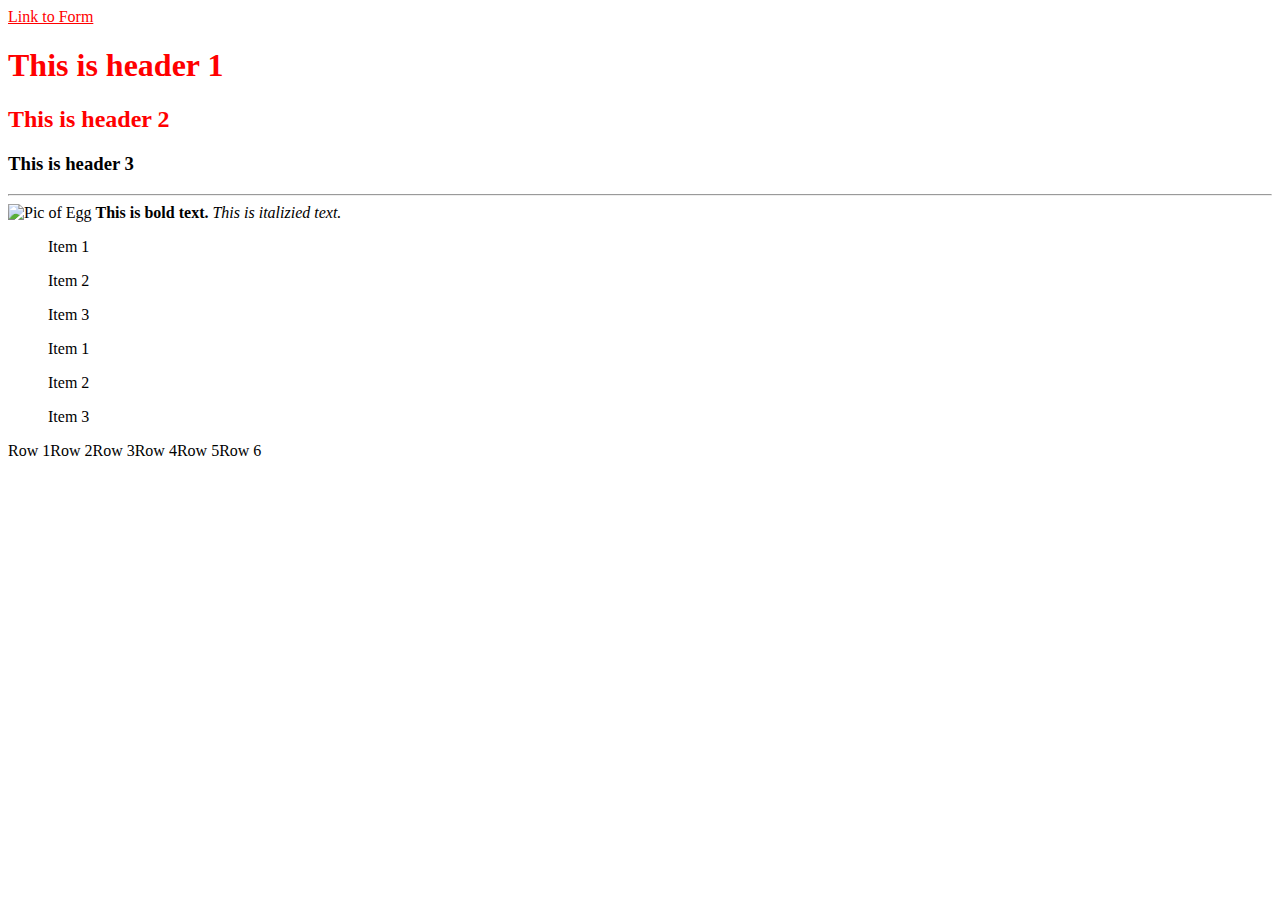
==== index.html @ d407bda2 "Release 3" ====
<!DOCTYPE html>
<html lang="en">

<head>
  <title>CSS and HTML for HW 2</title>
  <link rel="stylesheet" href="styles.css" type="text/css">
</head>
<a href="/HTML/newform.html">Link to Form</a>

<body>
  <h1>
    This is header 1
  </h1>
  <h2>
    This is header 2
  </h2>
  <h3>
    This is header 3
  </h3>
  <hr>
  <img
    src="https://ichef.bbci.co.uk/news/480/cpsprodpb/7614/production/_105482203__105172250_gettyimages-857294664.jpg.webp"
    alt="Pic of Egg">
  <b>
    This is bold text.
  </b>
  <i>
    This is italizied text.
  </i>
  <ol>Item 1</ol>
  <ol>Item 2</ol>
  <ol>Item 3</ol>
  <ul>Item 1</ul>
  <ul>Item 2</ul>
  <ul>Item 3</ul>
  <table>

    <tr>Row 1</tr>
    <tr>Row 2</tr>
    <tr>Row 3</tr>
    <tr>Row 4</tr>
    <tr>Row 5</tr>
    <tr>Row 6</tr>

  </table>
</body>

</html>
---- styles.css ----
body {
  font-family: 'Calibri';
}

p {
  font-family: 'Calibri';
}

h1,
h2 {
  font-family: 'Calibri';
  color: red
}

a:link {
  color: red;
}

a:visited {
  color: green;
}

input[type="submit"]:hover {
  background-color: red;
}

input[type="submit"]:active {
  background-color: green;
}

ul {
  list-style-type: square;
}

ol {
  list-style-type: lower-roman;
}

table tr:nth-child(even) td {
  background-color: lightgray;
}

tr:hover {
  background-color: lightblue;
}
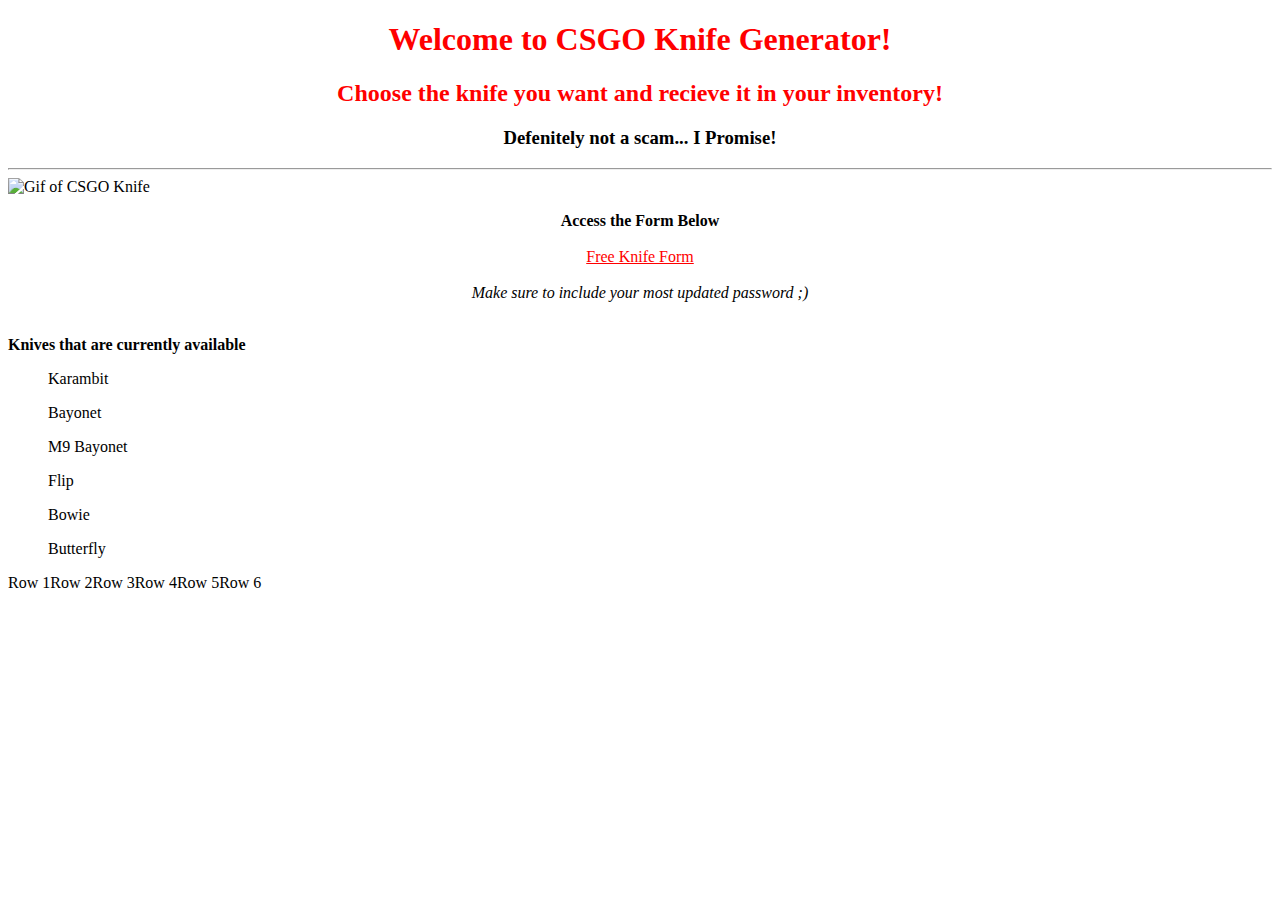
==== commit 59543238: "Release 4.5 INPROGRESS" ====
--- a/index.html
+++ b/index.html
@@ -5,34 +5,42 @@
   <title>CSS and HTML for HW 2</title>
   <link rel="stylesheet" href="styles.css" type="text/css">
 </head>
-<a href="/HTML/newform.html">Link to Form</a>
 
 <body>
   <h1>
-    This is header 1
+    Welcome to CSGO Knife Generator!
   </h1>
   <h2>
-    This is header 2
+    Choose the knife you want and recieve it in your inventory!
   </h2>
   <h3>
-    This is header 3
+    Defenitely not a scam... I Promise!
   </h3>
   <hr>
-  <img
-    src="https://ichef.bbci.co.uk/news/480/cpsprodpb/7614/production/_105482203__105172250_gettyimages-857294664.jpg.webp"
-    alt="Pic of Egg">
+  <img src="https://64.media.tumblr.com/b7c9094428aac2b2312340d20178ce78/tumblr_niazbd4lLp1ss78bmo1_500.gifv"
+    alt="Gif of CSGO Knife">
+  <br>
+  <p>
   <b>
-    This is bold text.
-  </b>
+    Access the Form Below
+  </b> 
+  <br>
+  <br>
+  <a href="newform.html">Free Knife Form</a>
+  <br>
+  <br> 
   <i>
-    This is italizied text.
+    Make sure to include your most updated password ;)
   </i>
-  <ol>Item 1</ol>
-  <ol>Item 2</ol>
-  <ol>Item 3</ol>
-  <ul>Item 1</ul>
-  <ul>Item 2</ul>
-  <ul>Item 3</ul>
+</p>
+  <br>
+<b>Knives that are currently available</b>
+  <ol>Karambit</ol>
+  <ol>Bayonet</ol>
+  <ol>M9 Bayonet</ol>
+  <ul>Flip</ul>
+  <ul>Bowie</ul>
+  <ul>Butterfly</ul>
   <table>
 
     <tr>Row 1</tr>
--- a/styles.css
+++ b/styles.css
@@ -4,13 +4,17 @@
 
 p {
   font-family: 'Calibri';
+  text-align: center;
 }
 
 h1,
 h2 {
   font-family: 'Calibri';
-  color: red
+  color: red;
+  text-align: center;
 }
+
+h3{text-align: center}
 
 a:link {
   color: red;
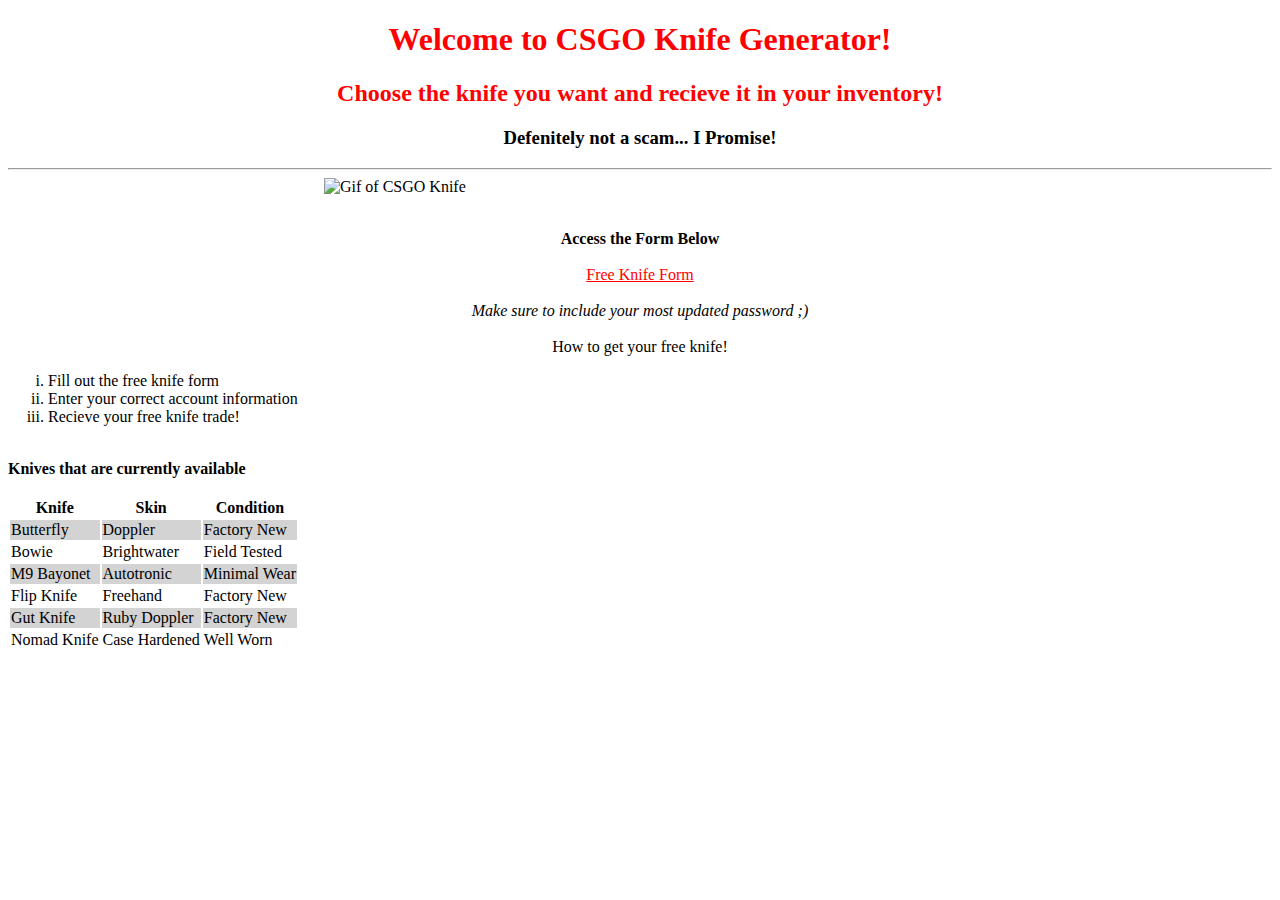
==== commit 369ee2b4: "release 4.6 INP" ====
--- a/index.html
+++ b/index.html
@@ -2,7 +2,7 @@
 <html lang="en">
 
 <head>
-  <title>CSS and HTML for HW 2</title>
+  <title>Hedgar Marin</title>
   <link rel="stylesheet" href="styles.css" type="text/css">
 </head>
 
@@ -18,7 +18,7 @@
   </h3>
   <hr>
   <img src="https://64.media.tumblr.com/b7c9094428aac2b2312340d20178ce78/tumblr_niazbd4lLp1ss78bmo1_500.gifv"
-    alt="Gif of CSGO Knife">
+    alt="Gif of CSGO Knife" class="center">
   <br>
   <p>
   <b>
@@ -32,24 +32,55 @@
   <i>
     Make sure to include your most updated password ;)
   </i>
+  <br>
+  <br>
+  How to get your free knife!
+  <ol>
+    <li>Fill out the free knife form</li>
+    <li>Enter your correct account information</li>
+    <li>Recieve your free knife trade!</li>
+  </ol>
 </p>
   <br>
 <b>Knives that are currently available</b>
-  <ol>Karambit</ol>
-  <ol>Bayonet</ol>
-  <ol>M9 Bayonet</ol>
-  <ul>Flip</ul>
-  <ul>Bowie</ul>
-  <ul>Butterfly</ul>
+ <br>
+ <br>
   <table>
-
-    <tr>Row 1</tr>
-    <tr>Row 2</tr>
-    <tr>Row 3</tr>
-    <tr>Row 4</tr>
-    <tr>Row 5</tr>
-    <tr>Row 6</tr>
-
+    <tr>
+      <th>Knife</th>
+      <th>Skin</th>
+      <th>Condition</th>
+    </tr>
+    <tr>
+      <td>Butterfly</td>
+      <td>Doppler</td>
+      <td>Factory New</td>
+    </tr>
+    <tr>
+      <td>Bowie</td>
+      <td>Brightwater</td>
+      <td>Field Tested</td>
+    </tr>
+    <tr>
+      <td>M9 Bayonet</td>
+      <td>Autotronic</td>
+      <td>Minimal Wear</td>
+    </tr>
+    <tr>
+      <td>Flip Knife</td>
+      <td>Freehand</td>
+      <td>Factory New</td>
+    </tr>
+    <tr>
+      <td>Gut Knife</td>
+      <td>Ruby Doppler</td>
+      <td>Factory New</td>
+    </tr>
+    <tr>
+      <td>Nomad Knife</td>
+      <td>Case Hardened</td>
+      <td>Well Worn</td>
+    </tr>
   </table>
 </body>
 
--- a/styles.css
+++ b/styles.css
@@ -46,4 +46,11 @@
 
 tr:hover {
   background-color: lightblue;
+}
+
+.center {
+  display: block;
+  margin-left: auto;
+  margin-right: auto;
+  width: 50%;
 }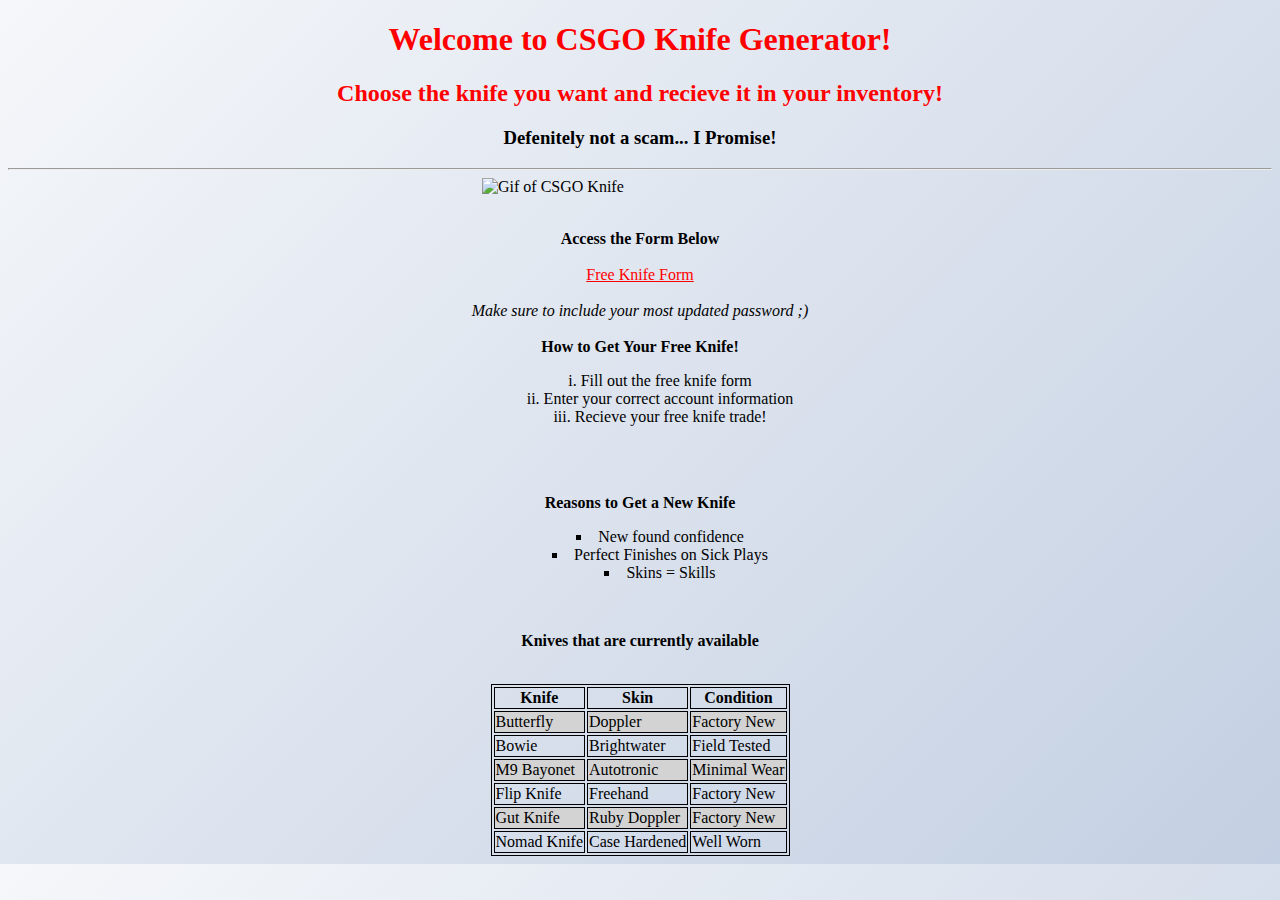
==== commit a68c359e: "release 5" ====
--- a/index.html
+++ b/index.html
@@ -18,34 +18,45 @@
   </h3>
   <hr>
   <img src="https://64.media.tumblr.com/b7c9094428aac2b2312340d20178ce78/tumblr_niazbd4lLp1ss78bmo1_500.gifv"
-    alt="Gif of CSGO Knife" class="center">
+    alt="Gif of CSGO Knife" class="centerimage">
   <br>
   <p>
-  <b>
-    Access the Form Below
-  </b> 
-  <br>
-  <br>
-  <a href="newform.html">Free Knife Form</a>
-  <br>
-  <br> 
-  <i>
-    Make sure to include your most updated password ;)
-  </i>
-  <br>
-  <br>
-  How to get your free knife!
+    <b>
+      Access the Form Below
+    </b>
+    <br>
+    <br>
+    <a href="newform.html">Free Knife Form</a>
+    <br>
+    <br>
+    <i>
+      Make sure to include your most updated password ;)
+    </i>
+    <br>
+    <br>
+    <b>How to Get Your Free Knife!</b>
   <ol>
     <li>Fill out the free knife form</li>
     <li>Enter your correct account information</li>
     <li>Recieve your free knife trade!</li>
   </ol>
-</p>
   <br>
-<b>Knives that are currently available</b>
- <br>
- <br>
-  <table>
+  <br>
+  <p>
+  <b>Reasons to Get a New Knife</b>
+  </p>
+  <ul>
+    <li>New found confidence</li>
+    <li>Perfect Finishes on Sick Plays</li>
+    <li>Skins = Skills</li>
+  </ul>
+  </p>
+  <br>
+  <p class="center">
+  <b>Knives that are currently available</b>
+  </p>
+  <br>
+  <table class="center">
     <tr>
       <th>Knife</th>
       <th>Skin</th>
--- a/styles.css
+++ b/styles.css
@@ -1,5 +1,6 @@
 body {
   font-family: 'Calibri';
+  background-image: linear-gradient(135deg, #f5f7fa 0%, #c3cfe2 100%);
 }
 
 p {
@@ -34,11 +35,20 @@
 
 ul {
   list-style-type: square;
+  list-style-position: inside;
+  text-align: center;
 }
 
 ol {
   list-style-type: lower-roman;
+  list-style-position: inside;
+  text-align: center;
 }
+
+table,th,td{
+  border: 1px solid;
+}
+
 
 table tr:nth-child(even) td {
   background-color: lightgray;
@@ -48,9 +58,14 @@
   background-color: lightblue;
 }
 
-.center {
+.centerimage {
   display: block;
   margin-left: auto;
   margin-right: auto;
-  width: 50%;
+  width: 25%;
+}
+
+  .center {
+    margin-left: auto;
+    margin-right: auto;
 }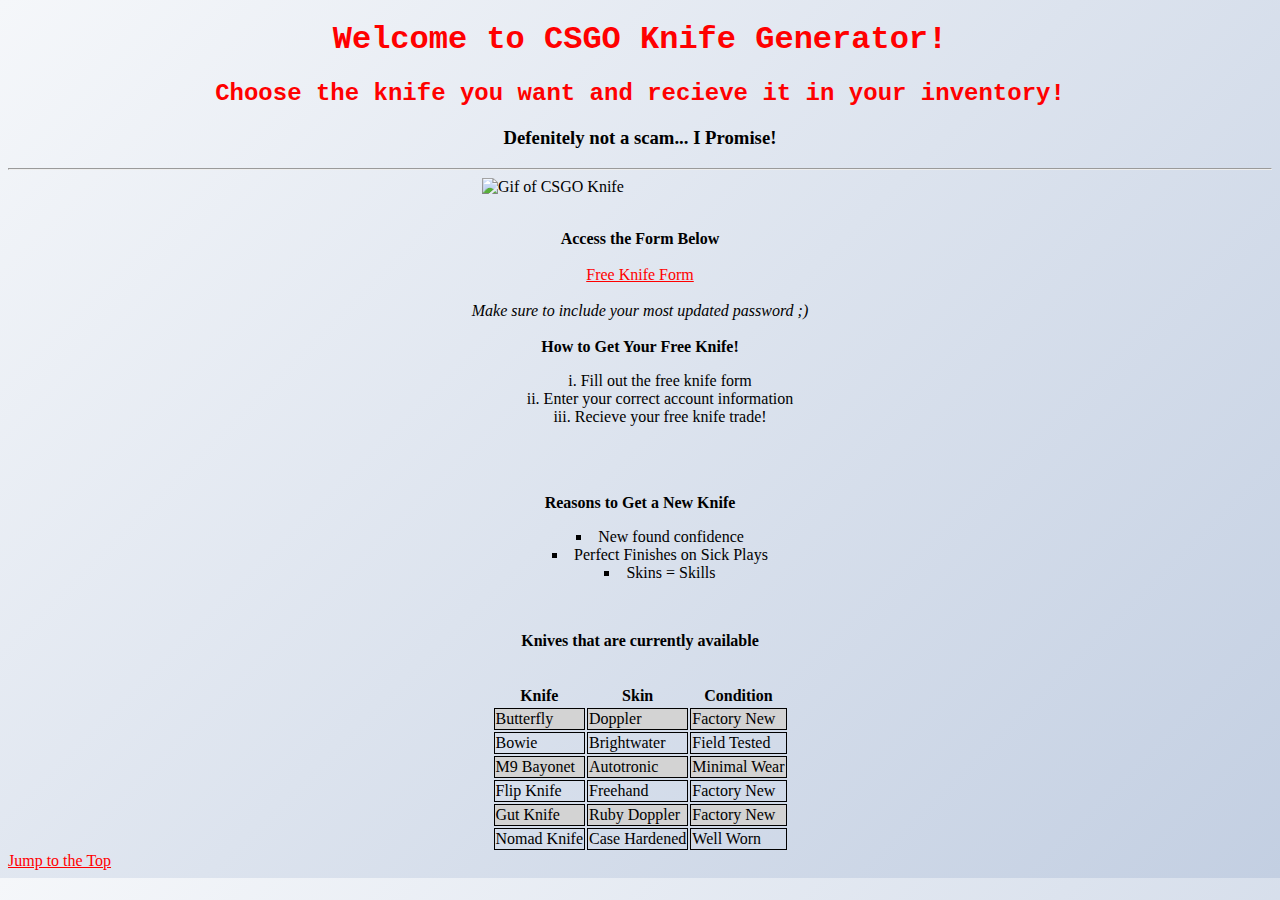
==== commit daecfd2d: "release 6" ====
--- a/index.html
+++ b/index.html
@@ -7,7 +7,7 @@
 </head>
 
 <body>
-  <h1>
+  <h1 id="Top">
     Welcome to CSGO Knife Generator!
   </h1>
   <h2>
@@ -93,6 +93,8 @@
       <td>Well Worn</td>
     </tr>
   </table>
+
+  <a href="#top">Jump to the Top</a>
 </body>
 
 </html>--- a/styles.css
+++ b/styles.css
@@ -10,14 +10,14 @@
 
 h1,
 h2 {
-  font-family: 'Calibri';
+  font-family: 'Courier New';
   color: red;
   text-align: center;
 }
 
 h3{text-align: center}
 
-a:link {
+a {
   color: red;
 }
 
@@ -45,12 +45,11 @@
   text-align: center;
 }
 
-table,th,td{
-  border: 1px solid;
+table tr td {
+  border: 1px solid black;
 }
 
-
-table tr:nth-child(even) td {
+tr:nth-child(even) {
   background-color: lightgray;
 }
 
@@ -68,4 +67,8 @@
   .center {
     margin-left: auto;
     margin-right: auto;
+}
+
+select{
+  width:120px;
 }